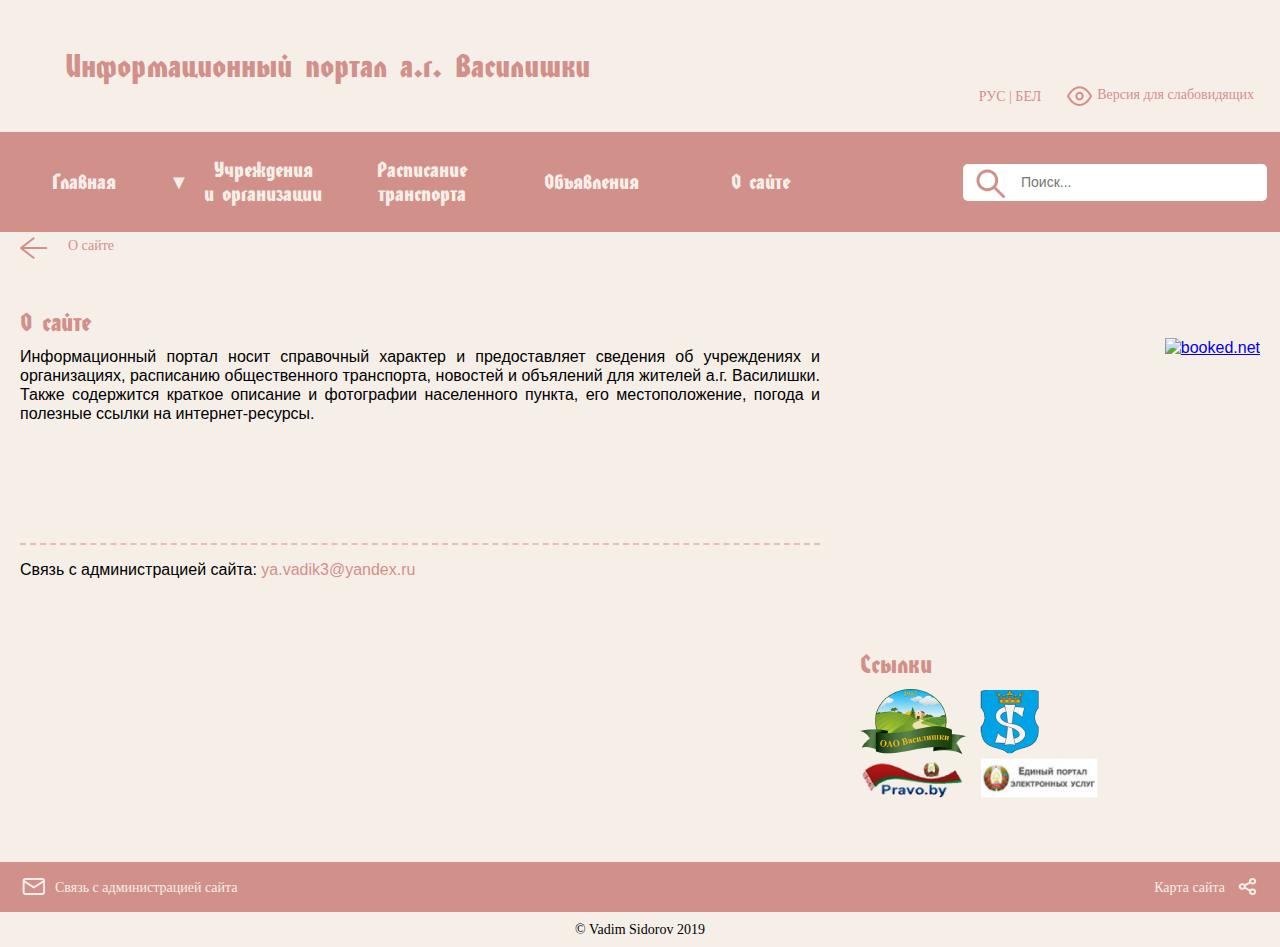
==== about.html @ e7f07ef6 "initial" ====
<!DOCTYPE html>
<html lang="ru">
    <head>
        <meta charset="utf-8">
        <meta name="viewport" content="width=device-width, initial-scale=1">               
        <title>О сайте</title>
        <link rel="shortcut icon" type="image/x-icon" href="favicon.ico"/>
        <link rel="stylesheet" href="styles/style.css" type="text/css"/>
        <link rel="stylesheet" href="styles/media.css" type="text/css"/>  
        <script defer src="specver/js/jquery-2.2.3.min.js"></script>
        <script defer src="specver/js/jquery.cookie.js"></script>
        <script defer src="specver/js/specver.js"></script>
        <script defer src="scripts/script.js"></script>
        <noscript><link rel="stylesheet" href="styles/noscript.css" type="text/css"/></noscript>
    </head>	
    <body>
        <div class="wrapper">                
            <header>
                <div class="tittle">Информационный портал а.г.&nbsp;Василишки</div>
                <div class="header-links">
                    <div class="language"><a href="index.html">РУС</a> | <a href="inprogress.html">БЕЛ</a></div>
                    <button class="blind spec"><img src="images/eye.png" alt=""/>Версия для слабовидящих</button>
                </div>
            </header>
            <div class="nav-bar">
                <ul class="menu">
                    <li><a href="index.html"><div>Главная</div></a></li>
                    <li><span>Учреждения и&nbsp;организации</span>
                        <ul class="sub-menu">
                            <li><a href="oao.html">ОАО "Василишки"</a></li>
                            <li><a href="domkult.html">Дом культуры</a></li>
                            <li><a href="post.html">Почтовое отделение</a></li>
                            <li><a href="church.html">Костёл</a></li>
                            <li><a href="school.html">Школа</a></li>
                            <li><a href="kindegarten.html">Детский сад</a></li>
                        </ul>
                    </li>
                    <li><a href="schedule.html"><div>Расписание транспорта</div></a></li>
                    <li><a href="announcments.html"><div>Объявления</div></a></li>
                    <li><a href="about.html"><div>О сайте</div></a></li>
                </ul>
                <form name="search" action="#" method="GET" class="search-form">
                    <input type="text" value="" name="s" placeholder="Поиск..." class="search-text">
                </form>
            </div>
            <div class="navigation"><a href="#"><img src="images/back.png" alt="Назад" title="Назад" /></a><a href="#"></a></div>
            <div class="content">
                <div class="grid-row">
                    <div class="grid-item-left">
                        <h2>О сайте</h2>
                        Информационный портал носит справочный характер и предоставляет сведения об учреждениях и организациях, расписанию общественного транспорта, новостей и объялений для жителей а.г. Василишки. Также содержится краткое описание и фотографии населенного пункта, его местоположение, погода и полезные ссылки на интернет-ресурсы.
                        <p>Связь с администрацией сайта: <a class="linkstyle" href="mailto:ya.vadik3@yandex.ru?subject=Вопрос_по_сайту">ya.vadik3@yandex.ru</a></p>         
                    </div>
                    <div class="grid-item-right weather">
                        <a target="_blank" href="https://nochi.com/weather/vasilishki-w191070"><img src="https://w.bookcdn.com/weather/picture/32_w191070_1_20_e67e22_250_d35401_ffffff_ffffff_1_2071c9_ffffff_0_6.png?scode=2&domid=589&anc_id=2123"  alt="booked.net"/></a>

                    </div>                    
                </div>
                <div class="grid-row row-two">
                    <div class="grid-item-left">                                             
                    </div>
                    <div class="grid-item-right">
                        <h2>Ссылки</h2>

                        <div class="links">
                            <div class="column">
                                <a href="http://vasilishki.by" rel="nofollow"><img src="images/oao.png" alt="ОАО Василишки" title="ОАО Василишки" /><span class="texthide">ОАО Василишки</span></a>
                                <a href="http://schuchin.grodno-region.by" rel="nofollow"><img src="images/schuchin.png" alt="Щучинский райисполком" title="Щучинский райисполком" /><span class="texthide">Щучинский райисполком</span></a>
                            </div>
                            <div class="column">
                                <a href="http://pravo.by" rel="nofollow"><img src="images/pravoby.png" alt="pravo.by" title="pravo.by" /><span class="texthide">Pravo.by</span></a>
                                <a href="https://portal.gov.by" rel="nofollow"><img src="images/peu.png" alt="Портал электронных услуг" title="Портал электронных услуг" /><span class="texthide">Портал электронных услуг</span></a>
                            </div> 
                        </div>
                    </div>
                </div>
            </div>
            <footer>
                <a href="mailto:ya.vadik3@yandex.ru?subject=Вопрос_по_сайту"><div class="feedback"></div><span>Связь с администрацией сайта</span></a>
                <a href="sitemap.html"><span>Карта сайта</span><div class="sitemap"></div></a>
            </footer>
            <div class="copyright">&copy; Vadim Sidorov 2019</div>            
        </div>            
    </body>
</html>
---- styles/style.css ----
body {
    margin: 0 auto;
    padding: 0;
}

.wrapper {
    display: flex;
    flex-direction: column;    	
    max-width: 1440px;
    margin: 0 auto;
    background: #F6EFE8;
}

header {
    width: 100%;
    display: flex;
    justify-content: space-between;
    color: #D2908B;
    background: #F6EFE8;
}

.tittle {
    font-size: 1.875rem;
    line-height: 2.25rem;
    padding-left: 65px;
    align-self: center;
}

.header-links {
    margin-top: 65px;
    margin-bottom: 5px;
    display: inline-flex;
    align-items: center;        
}

.header-links a {
    color: #D2908B;
    text-decoration: none;        
}

.language {
    white-space: nowrap;
    padding-left: 20px;
}

.blind {        
    display: inline-block;
    margin: 20px;	
    background: transparent; 
    border: none;
    box-shadow: none;
    cursor: pointer;
}

.blind img {
    padding-right: 5px;
    vertical-align: middle;
}

/* Главное меню и поиск */
.nav-bar {
    display: flex;
    flex-wrap: nowrap;
    background: #D2908B;
    min-height: 100px;
    justify-content: space-between;
    align-items: center;
}

.menu {  
    margin: 0;
    padding: 0;
    list-style: none;
    display: flex;
    justify-content: flex-start;
    align-items: stretch;
    flex-wrap: nowrap;
    width: 66%;
    cursor: pointer;
}

.menu li {
    position: relative;
    width: 20%;
    height: 100px;
    border: none;   
    border-color: #F6EFE8;
    outline: none;  
    transition: background-color 0.3s linear;
}

.menu a {
    text-align: center;
    display: flex;
    text-decoration: none;
    font-size: 1.25rem;
    line-height: 1.5rem;
    height: 100%;
    justify-content: center;
    align-items: center;
    padding: 0 5px;
}

.menu .sub-menu {
    position: absolute;
    display: none;
    margin: 0;
    padding: 0;
    list-style: none;
    background-color: #D2908B;
    z-index: 1;
    width: 100%;
}


.menu .sub-menu li {
    height: 50px;
    width: 100%;
}

.menu .sub-menu a {
    margin-bottom: -1px;
    color: white;
    text-decoration: none;
    padding: 3px 5px;  
}

.menu li:nth-child(2) span::before {
    content: ' ▼';
}

.menu li:nth-child(2) span.up::before {
    content: ' ▲';
}


.menu li:nth-child(2) span {
    display: flex;
    line-height: 1.5rem;
    height: 100%;
    justify-content: center;
    align-items: center;
    text-align: center;
}

.menu li:hover {
    background-color: #C3827D;
}

.menu > li:hover .sub-menu {
    box-shadow: inset 0px 4px 10px rgba(0, 0, 0, 0.25);
}

.sub-menu.open {
    display: block;
    box-shadow: inset 0px 4px 10px rgba(0, 0, 0, 0.25);
}

.menu li:active {
    border: 4px solid #F6EFE8;
    box-sizing: border-box;
    transition: border 0.1s ease;
}

.search-form {
    display: inline-block;
    margin-right : 17px;
    width: 300px;
    padding: 20px 0;

}

.search-form .search-text {
    background-image: url(../images/glass.png);
    background-repeat:  no-repeat;
    background-position: 13px 5px;
    text-indent: 56px;
    width: 100%;
    height: 35px;
    font-size: 0.875rem;
    line-height: 1.0625rem;
    display: inline-block;
    border-radius: 5px;
    box-shadow: none;
    border: none;
}

textarea:focus, 
input:focus {
    outline: none;
}

/*Кнопка "назад" и ссылка на открытую страницу*/
.navigation {
    padding: 5px 20px; 

}

.navigation a:last-child {
    display: inline;  
    text-decoration: none;
    padding-left: 20px;
    vertical-align: top;   
}

/*Сетка контента*/
.content {
    margin-top: 45px;
    min-height: 400px;
}

.grid-row {
    display: flex;
    flex-wrap: wrap;
}

.row-two {
    padding: 60px 0;
}

.grid-item-left {
    padding: 0 20px;  
    flex: 2 1 0%;
    text-align: justify;   
}

.grid-item-right {
    padding: 0 20px;
    flex: 1 2 0%;
}

h2 {
    margin: 0;
    margin-bottom: 15px;   
}

.grid-item-left h2 + p {
    margin-top: 120px;
    padding-top: 15px;
    border-top: 2px dashed rgba(210, 144, 139, 0.5);
}


/*Местоположение*/
iframe {
    box-sizing: border-box;
    border: 2px solid #D2908B;
    width: 100%;
    min-height: 292px;          
}

/*Погода*/
.weather {
    text-align: right;   
}

.weather img {
    margin-top: 25px;
}

.carousel {
    position: relative;  
    padding: 0 60px;
    padding-top: 15px;
}

.carousel img {
    width: 100%;
    height: 100%;
    display: block;  
    border: 2px solid rgba(210, 144, 139, 0.5);
    box-shadow: 0px 4px 5px rgba(0, 0, 0, 0.25);
    border-radius: 1px;
    cursor: pointer;
}

.carousel img:hover {
    opacity: 0.7;
}

.arrow {
    position: absolute;
    top: 105px;
    padding: 0; 
    font-size: 3.125rem;
    line-height: 24px; 
    display: inline-block;    
    transform: scale(2, 4.5); 
    color: #DDBAB8;
    text-shadow: 0 3px 4px rgba(0,0,0,0.5);
    transition: 0.5s ease;
}

/*Стили блока картинки карусели при их открытии*/
li .showimg:hover {
    opacity: 1;
}

.imgblock {    
    position: fixed;  
    top: 10px;
    left: 10px;
    right: 10px;  
    margin: auto;
    z-index: 100;
    min-width: 45%;
    max-width: 700px;
    box-shadow: 0px 25px 125px rgba(10, 10, 10, 0.8);

}

.btnclose {    
    cursor:pointer;
    color: #F6EFE8;
    border: 2px solid #F6EFE8;
    right: 0;
    border-radius: 50%;
    background: #D2908B;
    font-size: 1.5rem;
    font-weight: bold;
    display: block;
    position: absolute;
    line-height: 0px;
    padding: 15px 5px;
    background: #D2908B;
    opacity: 0.8;
    top: 5px;
    right: 5px; 
    transition: 0.5s ease;
}

.btnclose::before {
    content: '\2716';
}

.btnclose:hover {
    background: #DDBAB8;
    color: #FFFFFF;
}

/*Стиль самих картинок*/
.showimg {    
    display: block;
    width: 100%;
    height: auto;
    background-color: rgba(245, 226, 225, 0.7);
    cursor: pointer;
    margin: 0 auto;
}

/*Описание и лицензия при открытии картинок*/
.license {
    display: block;
    background: #D2908B;
    box-sizing: border-box;
    padding: 2px 5px;
    width: 100%;
    height: auto;
    white-space: pre-line;
}

.arrow:focus {
    outline: none;
}

.arrow:hover {  
    cursor: pointer;
    color: #F5E2E1;
    outline: none;
}

.arrow:active {
    cursor: pointer;
    color: #FDF9F9;
    outline: none;
}

.prev {
    left: 2px;
}

.next {
    right: 2px;
}

.gallery {
    max-width: 900px;
    overflow: hidden;
    background: #F5E2E1;
    margin: 0;  
}

.gallery ul {
    height: 160px;
    max-width: 9999px;
    margin: 0;
    padding: 0;
    list-style: none;
    transition: margin-left 250ms;
    font-size: 0;
}

.gallery li {
    width: 200px;
    height: 145px;
    display: inline-block;
    margin: 5px 0;
    margin-right: 35px;
    text-align: center;
}

.gallery li:first-child {
    margin-left: 60px;   
}

.gallery li:last-child {
    margin-right: 60px;   
}

/*Блок ссылок*/
.links {
    display: flex;
    flex-direction: row;
    justify-content: flex-start;
    flex-wrap: wrap;
}

.links a img {
    padding-right: 10px;
}

footer {
    display: flex;
    justify-content: space-between;
    width: 100%;
    height: 50px;
    background: #D2908B;    
}

footer a {
    display: flex;
    align-items: center;
    text-decoration: none;       
}

.feedback {      
    background-image: url(../images/footer-sprite.png);
    background-repeat: no-repeat;
    background-position: 0px -10px;
    width: 25px;
    height: 20px;
    margin-left: 20px;
    margin-right: 10px;   
}

.sitemap {   
    background-image: url(../images/footer-sprite.png);
    background-repeat: no-repeat;
    background-position: -35px -10px;
    width: 25px;
    height: 20px;
    margin-left: 10px;
    margin-right: 20px; 
}

.copyright {   
    text-align: center;    
}

/*Стили ссылок*/
.linkstyle {
    color: #D2908B;
    text-decoration: none;    
}

.linkstyle:active {
    color: #D2908B;
    text-decoration: underline;
}

.linkstyle:visited {
    color: #D2908B;
    text-decoration: none;
}

.linkstyle:hover {
    color: #DDBAB8;
}

.linkslist li a,
.linkslist li a:visited,
.linkslist li a:hover,
.linkslist li a:active {
    color: #000000;
}

/*Маркеры списка ссылок в карте сайта*/
.linkslist li {
    color: #D2908B;
    list-style-type: disc;
}

/*Оформление блока обьявлений на странице Объявления*/
.announce-line {
    width: 85%;
    background: #DDBAB8;
    font-weight: bold;
    color: #FFFFFF;
    min-height: 50px;
    line-height: 50px;
    text-indent: 10px;   
    font-size: 1.1rem;
}

.announce-text {
    width: 85%;
    min-height: 125px;
    text-indent: 10px;
    padding-top: 5px;    
}

.end {
    font-weight: normal;
    font-size: 1rem;
}

/*стили таблицы расписания транспорта*/
table {   
    border: none;
    border-collapse: collapse;
    text-align: center;
    vertical-align: middle;   
    max-width: 100%;    
}

th {  
    background: rgba(210, 144, 139, 0.5);
    color: #FFFFFF;    
    width: 16%;
    height: 50px;
}

td { 
    width: 16%;
    height: 50px;
}

tr:nth-child(odd) {
    background: #EFE4D9;
}

/*Шрифты и цвет текста*/
@font-face {
    font-family: 'HondaC';
    src: local('HondaC'),
        url('../fonts/HondaC.woff2') format('woff2'),
        url('../fonts/HondaC.woff') format('woff'),
        url('../fonts/HondaC.ttf') format('truetype');
    font-weight: normal;
    font-style: normal;
}

.tittle,
.menu li a,
.menu li:nth-child(2),
h2 {
    font-family: HondaC, Arial, Tahoma, sans-serif;
    font-style: normal;
    font-weight: normal;
}

.tittle {
    font-size: 1.875rem;
}

.menu li a,
.menu li:nth-child(2) {
    color: #F6EFE8;
    font-size: 1.25rem;   
}

.menu .sub-menu a {
    color: #F6EFE8;
    font-size: 1rem;    
}

h2,
.texthide {
    font-size: 1.5rem;    
    color: #D2908B
}

.content {    
    font-family: "Myriad Pro", Tahoma, sans-serif;
    font-size: 1rem;
    line-height: 1.1875rem;
}

.navigation a,
.header-links,
.blind,
footer a,
.copyright {
    font-family: Tahoma;
    font-size: 0.875rem;
    line-height: 1.0625rem;
    color: #D2908B;
}

footer a {
    color: #F6EFE8;
}

.copyright {
    color: #000000;
    line-height: 2.1875rem;
}

.license {
    color: #F6EFE8;
    font-size: 1.2rem;    
}

th {
    font-family: Tahoma;
    font-weight: bold;
    font-size: 1rem;
    line-height: 1rem;
}  

td {
    font-family: Tahoma;
    font-size: 0.8rem;
    line-height: 1rem;
}
/*версия для слабовидящих
спрятаные по умолчанию текстовые ссылки версии для слабовидящих*/
.texthide {
    display: none;
    padding: 10px;
    padding-left: 0;
}

/*спрятать любой элемент(для js)*/
.close {
    display: none;
}

/*показать .sub-menu c плавной анимацией(для js)*/
.open {
    display: block;
    animation: show 0.5s ease;
}

@keyframes show {
    0% {
        display: none;
        opacity: 0;
    }

    1% {
        display: block;
        opacity: 0;
    }

    100% {
        display: block;
        opacity: 1;
    }
}
---- styles/media.css ----
/*Экстра большие девайсы (большие десктопы, >= 1200px)*/
@media (min-width: 1200px) {

}

/*Большие девайсы (большие десктопы, >= 992px)*/
@media (min-width: 992px) and (max-width: 1199.98px) {

    .gallery li {
        width: 170px;
        height: 145px;
    }

}

/*Средние девайсы («таблетки», >= 650px)*/
@media (min-width: 649.8px) and (max-width: 991.98px) {

    .tittle {
	font-size: 1.675rem;
	padding-left: 45px;
}

    .nav-bar {
        flex-wrap: wrap;    
    }

    .menu {
        width: 100%;
        flex-wrap: nowrap;
        margin: 0 auto;
    }

    .menu li {
        width: 20%;
    }

    .search-form {
        width: 80%;
        margin: 0 auto;
    }


    /*Контент в одну колонку*/


    .grid-row {
        flex-direction: column;
    }
    
    
    .grid-item-right,
    .grid-item-left {
        flex-basis: auto;
        padding: 15px 20px;
        margin: 0;
    }

    .row-two {
        padding: 0;    
    }
    /*Значки блока ссылок по центру*/
     .grid-item-right p {
        justify-content: space-between;
    }

    /*Отключаем карусель*/

    .carousel .arrow {
        display: none;
    }

    .gallery {
        overflow: visible;
        background: none;       
    }

    .carousel {
        padding: 0;
        padding-top: 15px;   
    }

    .gallery ul {	
        height: auto;    
        display: flex;
        flex-direction: row;
        flex-wrap: wrap;
        justify-content: flex-start;
        align-content: center;
        width: 100%;        
    }

    .gallery li {
        width: 25%;
        height: auto;
        margin-right: 15px;	
    }

    .gallery li:first-child {
        margin-left: 0;   
    }

    .gallery li:last-child {
        margin-right: 15px;   
    }
 
.links a img {
    padding: 10px;
}

.links a img {
    padding: 10px;
}

.weather {
        align-self: center;
    }
}

/*Малые девайсы (<= 635px)*/
@media (max-width: 649.8px) { 

    /*Делаем шапку и меню вертикальными*/

    header,
    .nav-bar,
    .menu {
        flex-direction: column;  
    }

    header {
        justify-content: space-around;
    }

    .tittle,
    .header-links {       
        padding-left: 0;
    }

    .tittle {
        font-size: 1.7em;
        text-align: center;
        padding-top: 20px;
    }

    .header-links {        
        margin: 0 auto;
        padding: 15px 0;
    }
       
    .menu,
    .sub-menu,
    .menu li,
    .sub-menu li{
        width: 100%;
    }

    .blind {
        padding-right: 0;
        margin-right: 0;
    }

    .menu li {
        height: 50px;
    }

    .header-links {
        font-size: 1em;        
        align-self: center;
    }

    .language {
        padding-left: 0;
    }
    
    .tittle {
        font-size: 1.5em
    }

    .menu li a,
    .sub-menu li a{
        font-size: 1.2em; 
    }

    .search-form {
        width: 80%;
        margin-right: 0;
    } 

    /*Контент в одну колонку*/

    .grid-row {
        flex-direction: column;
    }

    .grid-item-right,
    .grid-item-left {
        flex-basis: auto;
        padding: 15px 20px;
        margin: 0;
    }

      .row-two {
        padding: 0;    
    }

    /*Отключаем карусель*/

    .carousel .arrow {
        display: none;
    }

    .gallery {
        width: 100%;
        overflow: visible;
        background: none;       
    }

    .carousel {
        padding: 0 0px;   
    }

    .gallery ul {
        height: auto;
        width: 100%;
        display: flex;
        flex-direction: row;
        flex-wrap: wrap;        
        align-content: center;
        justify-content: flex-start;        
    }

    .gallery li {
        width: 20%;
        height: auto;
        margin-right: 15px;
    }

    .gallery li:first-child {
        margin-left: 0;   
    }

    .gallery li:last-child {
        margin-right: 15px;   
    }

    .carousel {
        padding-top: 15px;   
    }
   
    /*Ссылки футера колонкой*/

    footer {
        flex-direction: column;    
        height: auto;
        justify-content: center;
    }

    footer a {
        display: flex;
        align-self: center;
        padding: 10px;
    }

    /*Значки блока ссылок по ширине*/
      .links {
        justify-content: center;
    }   
    
    .column {
        width: 100%;
        align-content: center;       
    }    
    
    .links a img {
    padding: 10px;
}
    
    /*Значки ссылок откл.*/

    .feedback,
    .sitemap,
    .header-links button {
        display: none;
    }
    
    /*Погода по центру*/
    .weather {
        align-self: center;
    }
    
    /*Блок обьявлений*/ 
     .announce-line {
     width: 100%;
     text-indent: 0;
     padding-left: 5px;
     line-height: 1.5rem;
    }
    
    .announce-text {
       text-indent: 0;
       text-align: justify;
       width: 100%;
    }
    
    /*Ссылка на почту администратора влево (стр. О сайте))*/
      .grid-row .grid-item-left p:last-child {
    text-align: left;
}

    th {
      font-size: 0.4rem;
      line-height: 0.4rem;
      }
      
    td {
          font-size: 0.4rem;
          line-height: 0.4rem;
      }

.license {
    font-size: 0.8rem;
}
}

/*Размер и прокрутка открытого фото карусели при альбомной ориентации устройства:*/ 
@media screen and (min-width: 500px) and (orientation:landscape) { 

.imgblock {
min-width: 45%;
max-height: 95%;
overflow-y: auto;
overflow-x: hidden;
}

.img {
    max-height: 80%;
    width: auto;
}
}
---- styles/noscript.css ----
.menu > li:hover .sub-menu {
    display: block;
}

.arrow {
    display: none;
}

.gallery {
    overflow-x: scroll;
    white-space: nowrap;
}

.navigation {
    display: none;
}
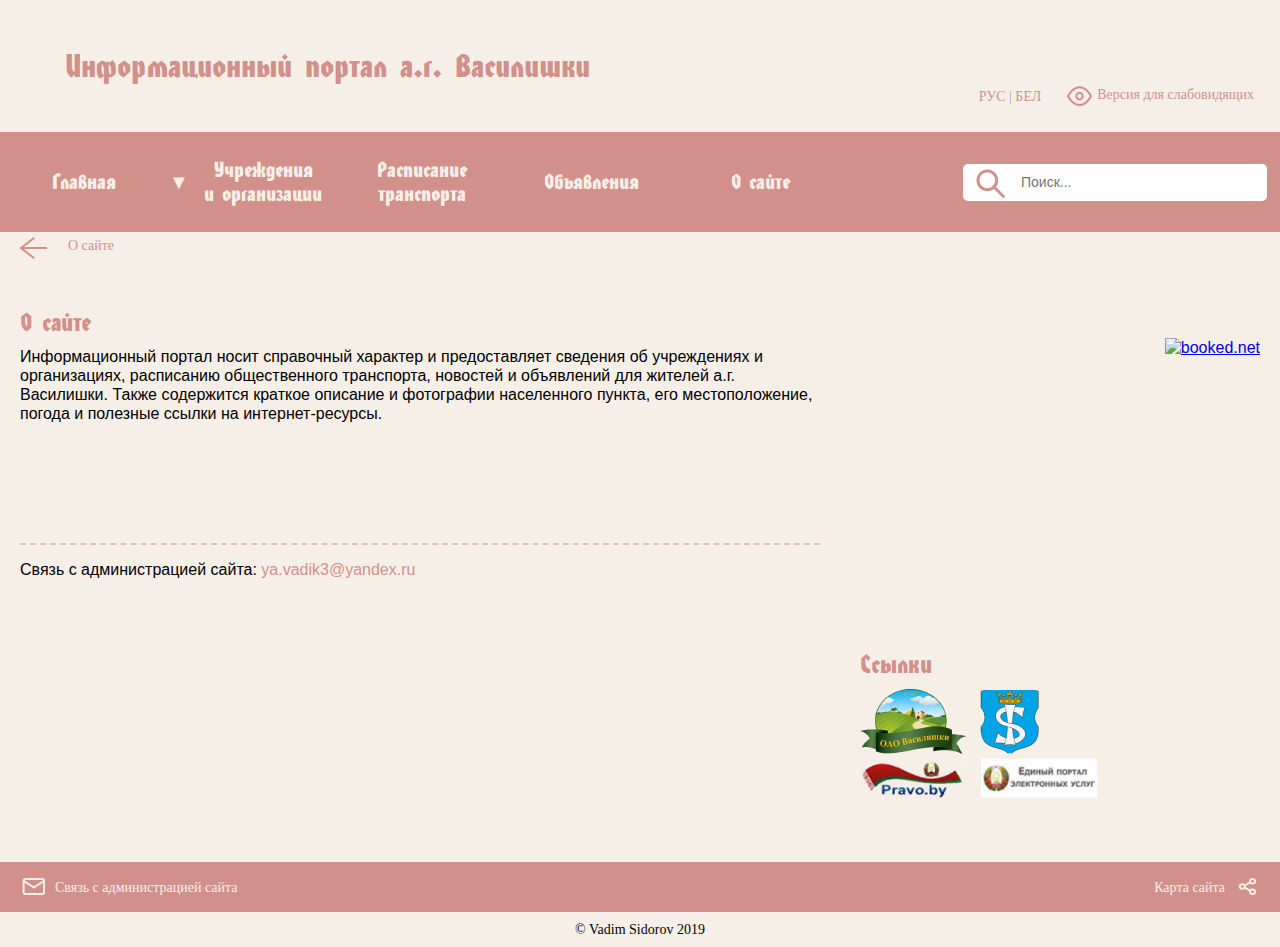
==== commit f9a42cf3: "Update about.html" ====
--- a/about.html
+++ b/about.html
@@ -4,7 +4,7 @@
         <meta charset="utf-8">
         <meta name="viewport" content="width=device-width, initial-scale=1">               
         <title>О сайте</title>
-        <link rel="shortcut icon" type="image/x-icon" href="favicon.ico"/>
+        <link rel="icon" type="image/x-icon" href="favicon.ico"/>
         <link rel="stylesheet" href="styles/style.css" type="text/css"/>
         <link rel="stylesheet" href="styles/media.css" type="text/css"/>  
         <script defer src="specver/js/jquery-2.2.3.min.js"></script>
@@ -48,7 +48,7 @@
                 <div class="grid-row">
                     <div class="grid-item-left">
                         <h2>О сайте</h2>
-                        Информационный портал носит справочный характер и предоставляет сведения об учреждениях и организациях, расписанию общественного транспорта, новостей и объялений для жителей а.г. Василишки. Также содержится краткое описание и фотографии населенного пункта, его местоположение, погода и полезные ссылки на интернет-ресурсы.
+                        Информационный портал носит справочный характер и предоставляет сведения об учреждениях и организациях, расписанию общественного транспорта, новостей и объявлений для жителей а.г. Василишки. Также содержится краткое описание и фотографии населенного пункта, его местоположение, погода и полезные ссылки на интернет-ресурсы.
                         <p>Связь с администрацией сайта: <a class="linkstyle" href="mailto:ya.vadik3@yandex.ru?subject=Вопрос_по_сайту">ya.vadik3@yandex.ru</a></p>         
                     </div>
                     <div class="grid-item-right weather">
@@ -82,4 +82,4 @@
             <div class="copyright">&copy; Vadim Sidorov 2019</div>            
         </div>            
     </body>
-</html> +</html> 
--- a/styles/style.css
+++ b/styles/style.css
@@ -220,8 +220,12 @@
 
 .grid-item-left {
     padding: 0 20px;  
-    flex: 2 1 0%;
-    text-align: justify;   
+    flex: 2 1 0%;     
+}
+
+.grid-item-left span {
+    display: inline-block;
+    text-align: justify;
 }
 
 .grid-item-right {
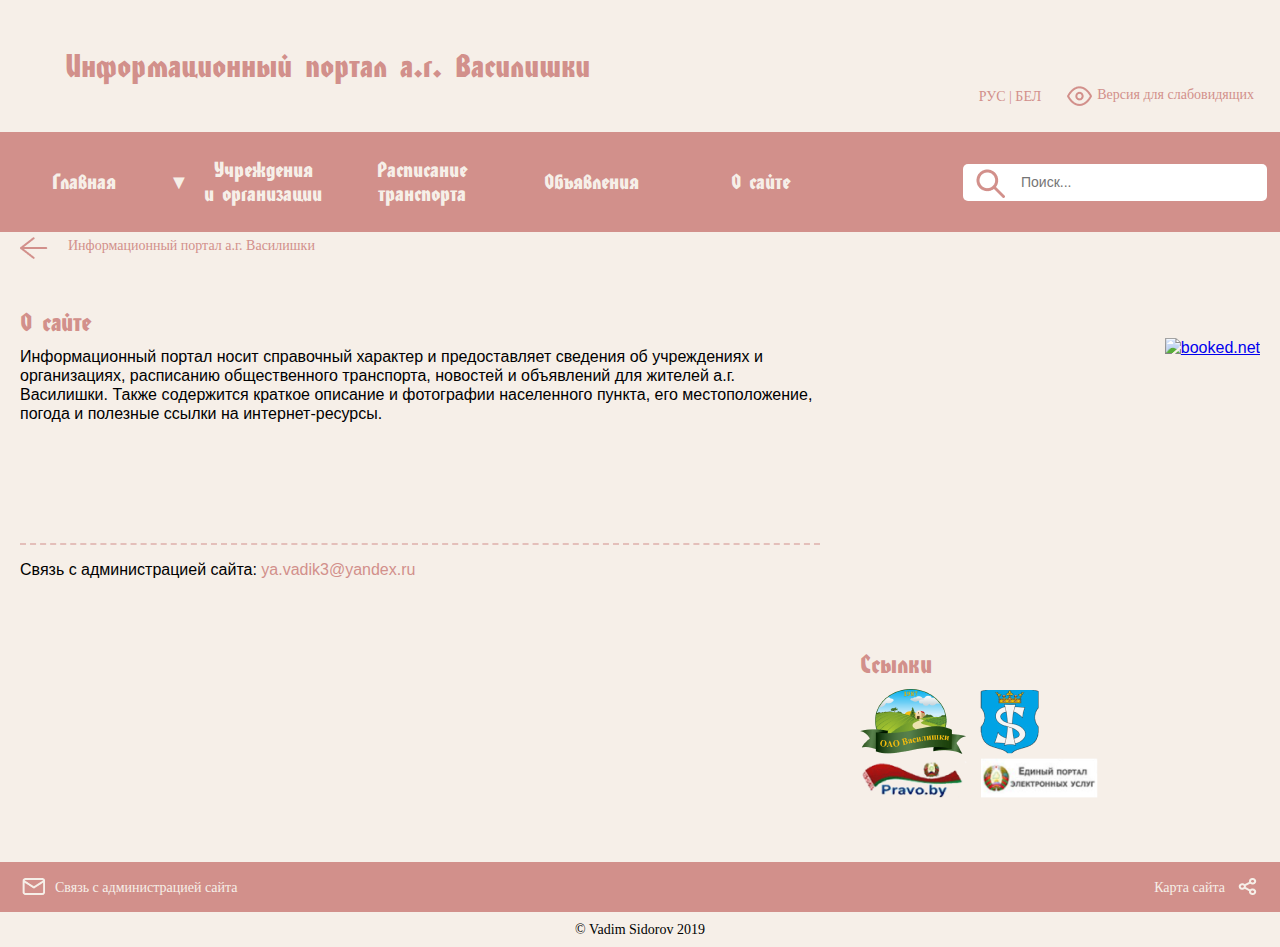
==== commit cafccfbb: "Update about.html" ====
--- a/about.html
+++ b/about.html
@@ -2,8 +2,9 @@
 <html lang="ru">
     <head>
         <meta charset="utf-8">
-        <meta name="viewport" content="width=device-width, initial-scale=1">               
-        <title>О сайте</title>
+        <meta name="viewport" content="width=device-width, initial-scale=1">
+        <meta name="description" content="Сайт Василишки. Информационный портал Василишки. Погода в Василишках, расписание автобусов в Василишках, новости Василишек">
+        <title>Информационный портал а.г. Василишки</title>
         <link rel="icon" type="image/x-icon" href="favicon.ico"/>
         <link rel="stylesheet" href="styles/style.css" type="text/css"/>
         <link rel="stylesheet" href="styles/media.css" type="text/css"/>  
@@ -11,6 +12,14 @@
         <script defer src="specver/js/jquery.cookie.js"></script>
         <script defer src="specver/js/specver.js"></script>
         <script defer src="scripts/script.js"></script>
+        <!-- Global site tag (gtag.js) - Google Analytics -->
+        <script async src="https://www.googletagmanager.com/gtag/js?id=UA-151328211-1"></script>
+        <script>
+          window.dataLayer = window.dataLayer || [];
+          function gtag(){dataLayer.push(arguments);}
+          gtag('js', new Date());
+          gtag('config', 'UA-151328211-1');
+        </script>
         <noscript><link rel="stylesheet" href="styles/noscript.css" type="text/css"/></noscript>
     </head>	
     <body>
--- a/styles/style.css
+++ b/styles/style.css
@@ -284,15 +284,71 @@
 
 .arrow {
     position: absolute;
-    top: 105px;
-    padding: 0; 
-    font-size: 3.125rem;
-    line-height: 24px; 
-    display: inline-block;    
-    transform: scale(2, 4.5); 
+    font-size: 3rem;
+    transform: scale(2, 4.5);
+    line-height: 40px;    
+    top: 90px;
     color: #DDBAB8;
     text-shadow: 0 3px 4px rgba(0,0,0,0.5);
     transition: 0.5s ease;
+}
+
+.arrow:focus {
+    outline: none;
+}
+
+.arrow:hover {  
+    cursor: pointer;
+    color: #F5E2E1;
+    outline: none;
+}
+
+.arrow:active {
+    cursor: pointer;
+    color: #FDF9F9;
+    outline: none;
+}
+
+.prev {
+    left: 2px;
+}
+
+.next {
+    right: 2px;
+}
+
+.gallery {
+    max-width: 900px;
+    overflow: hidden;
+    background: #F5E2E1;
+    margin: 0;  
+}
+
+.gallery ul {
+    height: 160px;
+    max-width: 9999px;
+    margin: 0;
+    padding: 0;
+    list-style: none;
+    transition: margin-left 250ms;
+    font-size: 0;
+}
+
+.gallery li {
+    width: 200px;
+    height: 145px;
+    display: inline-block;
+    margin: 5px 0;
+    margin-right: 35px;
+    text-align: center;
+}
+
+.gallery li:first-child {
+    margin-left: 60px;   
+}
+
+.gallery li:last-child {
+    margin-right: 60px;   
 }
 
 /*Стили блока картинки карусели при их открытии*/
@@ -363,64 +419,6 @@
     white-space: pre-line;
 }
 
-.arrow:focus {
-    outline: none;
-}
-
-.arrow:hover {  
-    cursor: pointer;
-    color: #F5E2E1;
-    outline: none;
-}
-
-.arrow:active {
-    cursor: pointer;
-    color: #FDF9F9;
-    outline: none;
-}
-
-.prev {
-    left: 2px;
-}
-
-.next {
-    right: 2px;
-}
-
-.gallery {
-    max-width: 900px;
-    overflow: hidden;
-    background: #F5E2E1;
-    margin: 0;  
-}
-
-.gallery ul {
-    height: 160px;
-    max-width: 9999px;
-    margin: 0;
-    padding: 0;
-    list-style: none;
-    transition: margin-left 250ms;
-    font-size: 0;
-}
-
-.gallery li {
-    width: 200px;
-    height: 145px;
-    display: inline-block;
-    margin: 5px 0;
-    margin-right: 35px;
-    text-align: center;
-}
-
-.gallery li:first-child {
-    margin-left: 60px;   
-}
-
-.gallery li:last-child {
-    margin-right: 60px;   
-}
-
 /*Блок ссылок*/
 .links {
     display: flex;
